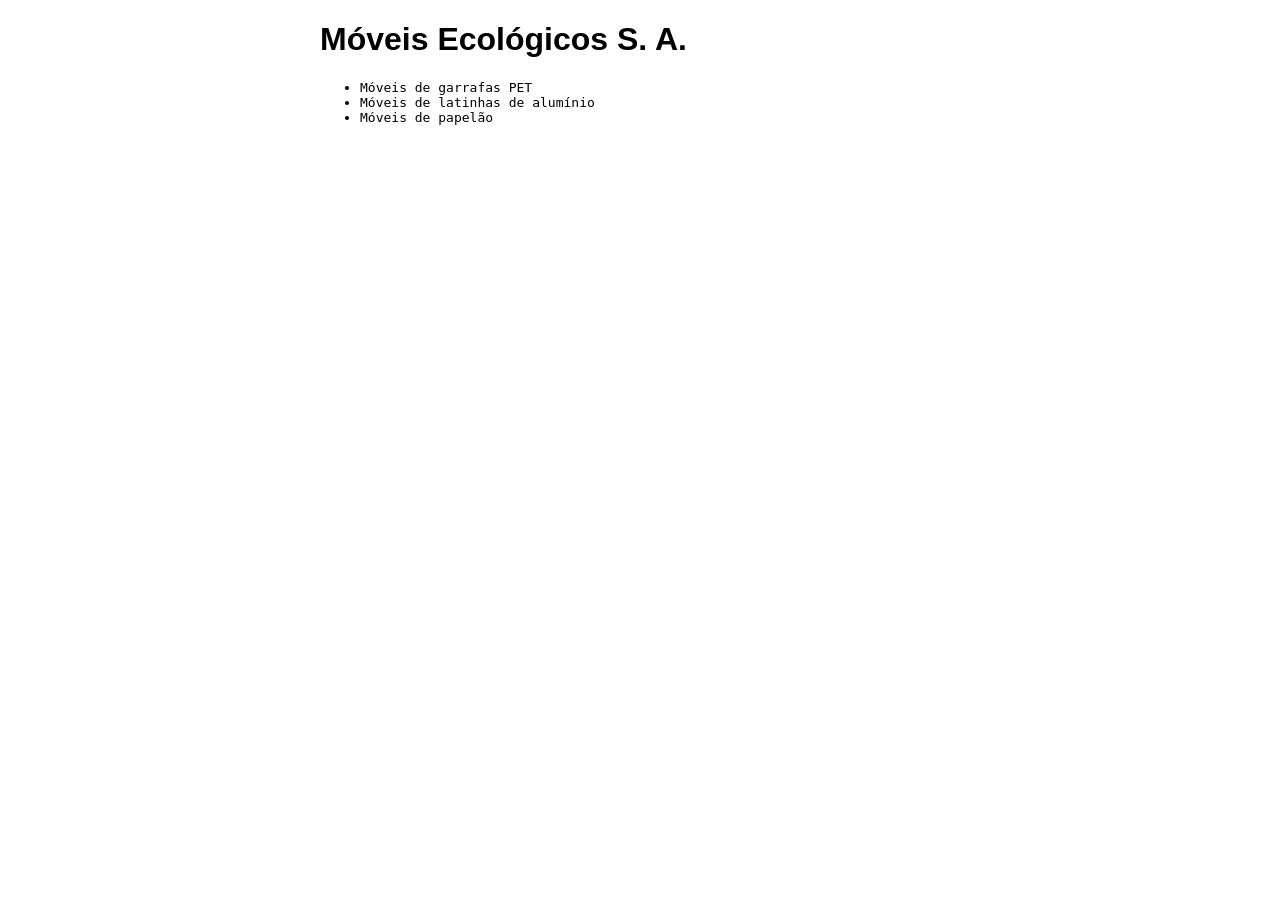
==== index.html @ 0059ae11 "Inserindo titulo e diminuindo tamanho da pagina" ====
<!DOCTYPE html>
<html>

<head>
    <meta charset="utf-8" />
    <meta name="description" content="Móveis ecológicos">
    <meta name="keywords" content="moveis ecologicos">
    <title>Móveis Ecológicos</title>
    <link rel="stylesheet" href="estilos.css">
</head>

<body>
    <h1>Móveis Ecológicos S. A.</h1>
    <ul>
        <li>Móveis de garrafas PET</li>
        <li>Móveis de latinhas de alumínio</li>
        <li>Móveis de papelão</li>
    </ul>
</body>

</html>
---- estilos.css ----
h1 {
    font-family: sans-serif;
}
li {
    font-family: monospace;
}
body {
    width: 50%;
    margin: auto;
}
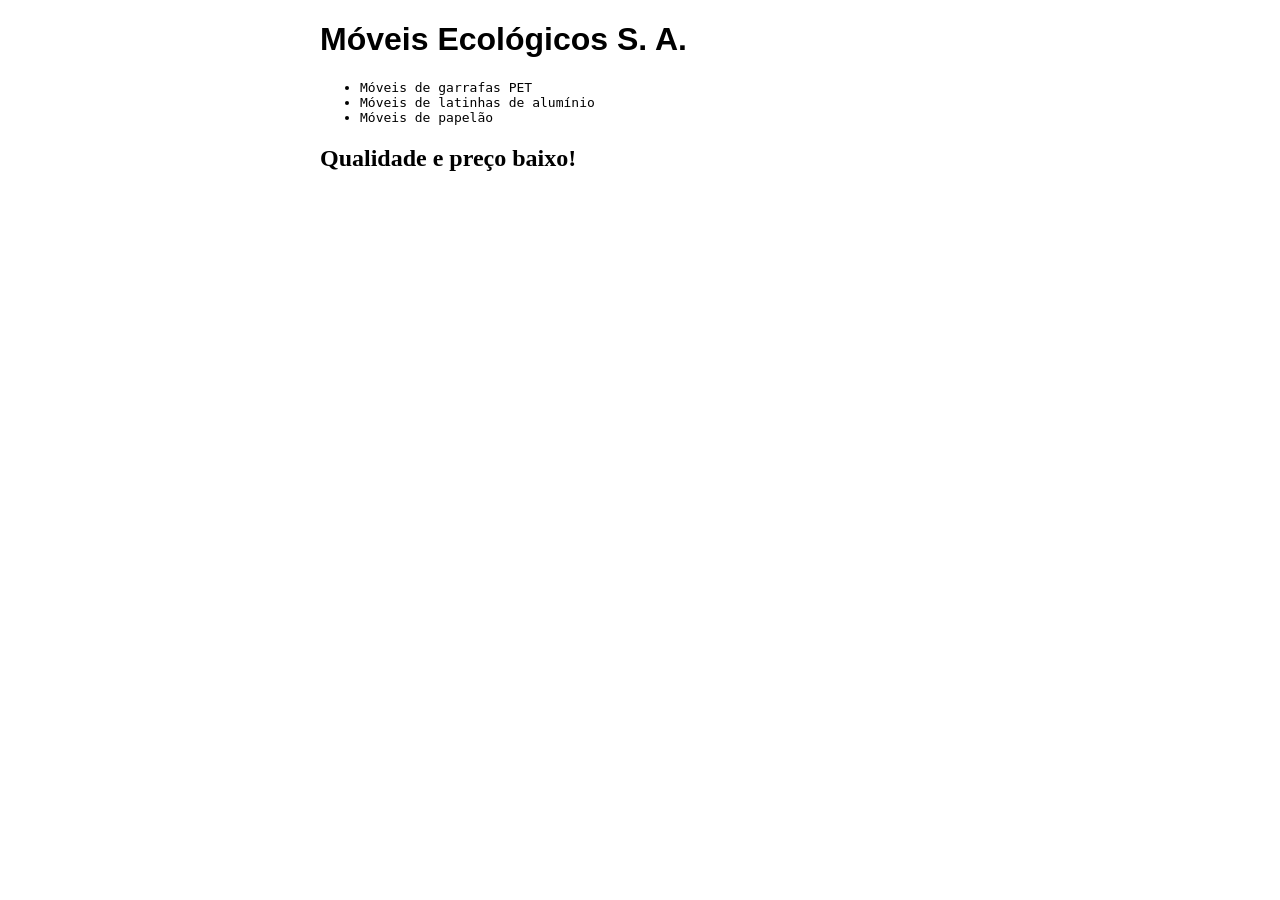
==== commit cfdfbd22: "Banner ao abrir pagina" ====
--- a/index.html
+++ b/index.html
@@ -7,15 +7,18 @@
     <meta name="keywords" content="moveis ecologicos">
     <title>Móveis Ecológicos</title>
     <link rel="stylesheet" href="estilos.css">
+    <script src="principal.js"></script>
 </head>
 
-<body>
+<body onload="trocaBanner()">
     <h1>Móveis Ecológicos S. A.</h1>
     <ul>
         <li>Móveis de garrafas PET</li>
         <li>Móveis de latinhas de alumínio</li>
         <li>Móveis de papelão</li>
     </ul>
+
+    <h2 id="mensagem"></h2>
 </body>
 
 </html>
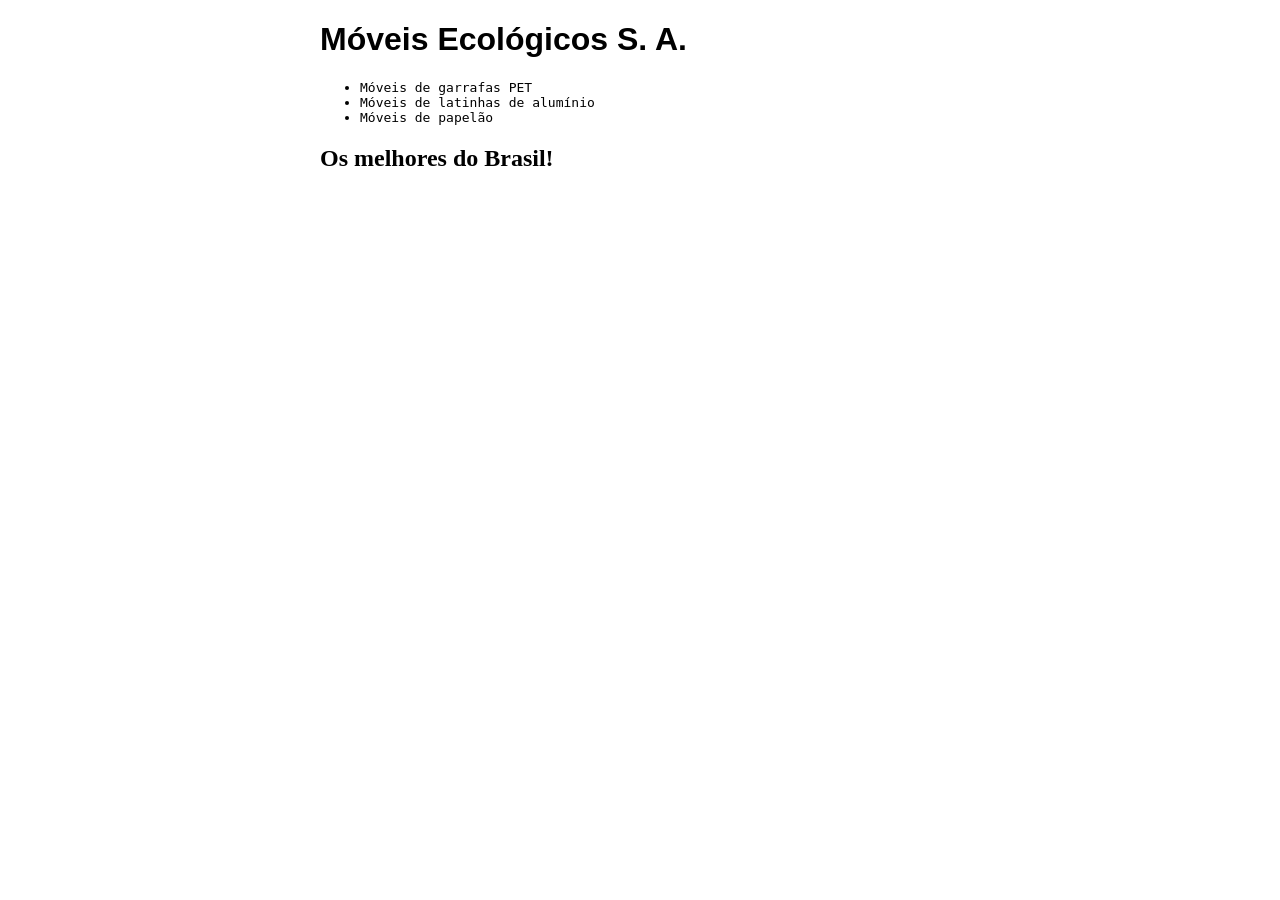
==== commit 1b4a62e5: "Renomeando CSS" ====
--- a/index.html
+++ b/index.html
@@ -6,7 +6,7 @@
     <meta name="description" content="Móveis ecológicos">
     <meta name="keywords" content="moveis ecologicos">
     <title>Móveis Ecológicos</title>
-    <link rel="stylesheet" href="estilos.css">
+    <link rel="stylesheet" href="principal.css">
     <script src="principal.js"></script>
 </head>
 
--- a/principal.css
+++ b/principal.css
@@ -0,0 +1,10 @@
+h1 {
+    font-family: sans-serif;
+}
+li {
+    font-family: monospace;
+}
+body {
+    width: 50%;
+    margin: auto;
+}
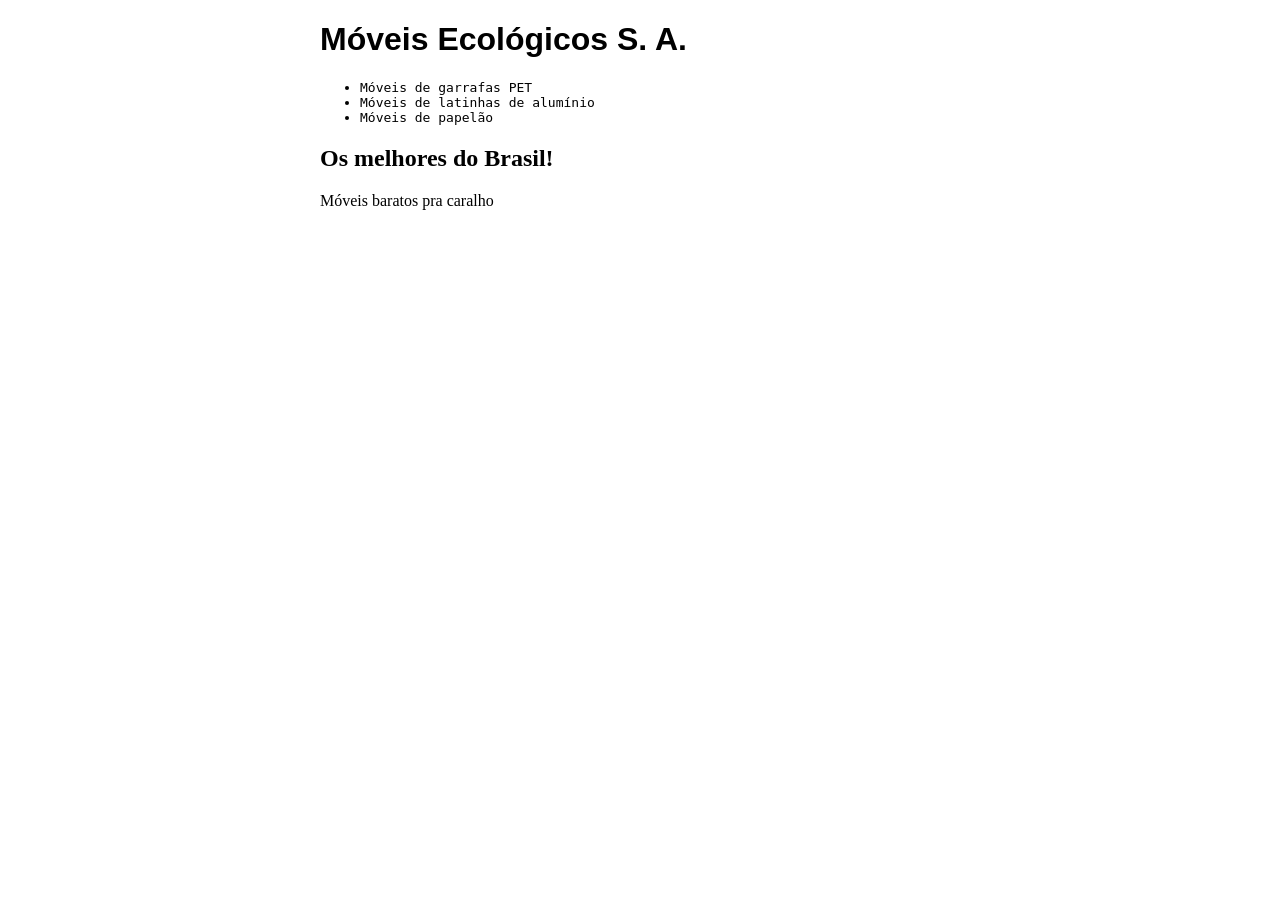
==== commit 799be98d: "Adicionando texto peculiar" ====
--- a/index.html
+++ b/index.html
@@ -7,7 +7,7 @@
     <meta name="keywords" content="moveis ecologicos">
     <title>Móveis Ecológicos</title>
     <link rel="stylesheet" href="principal.css">
-    <script src="principal.js"></script>
+    <script src="js/principal.js"></script>
 </head>
 
 <body onload="trocaBanner()">
@@ -19,6 +19,7 @@
     </ul>
 
     <h2 id="mensagem"></h2>
+    <p>Móveis baratos pra caralho</p>
 </body>
 
 </html>
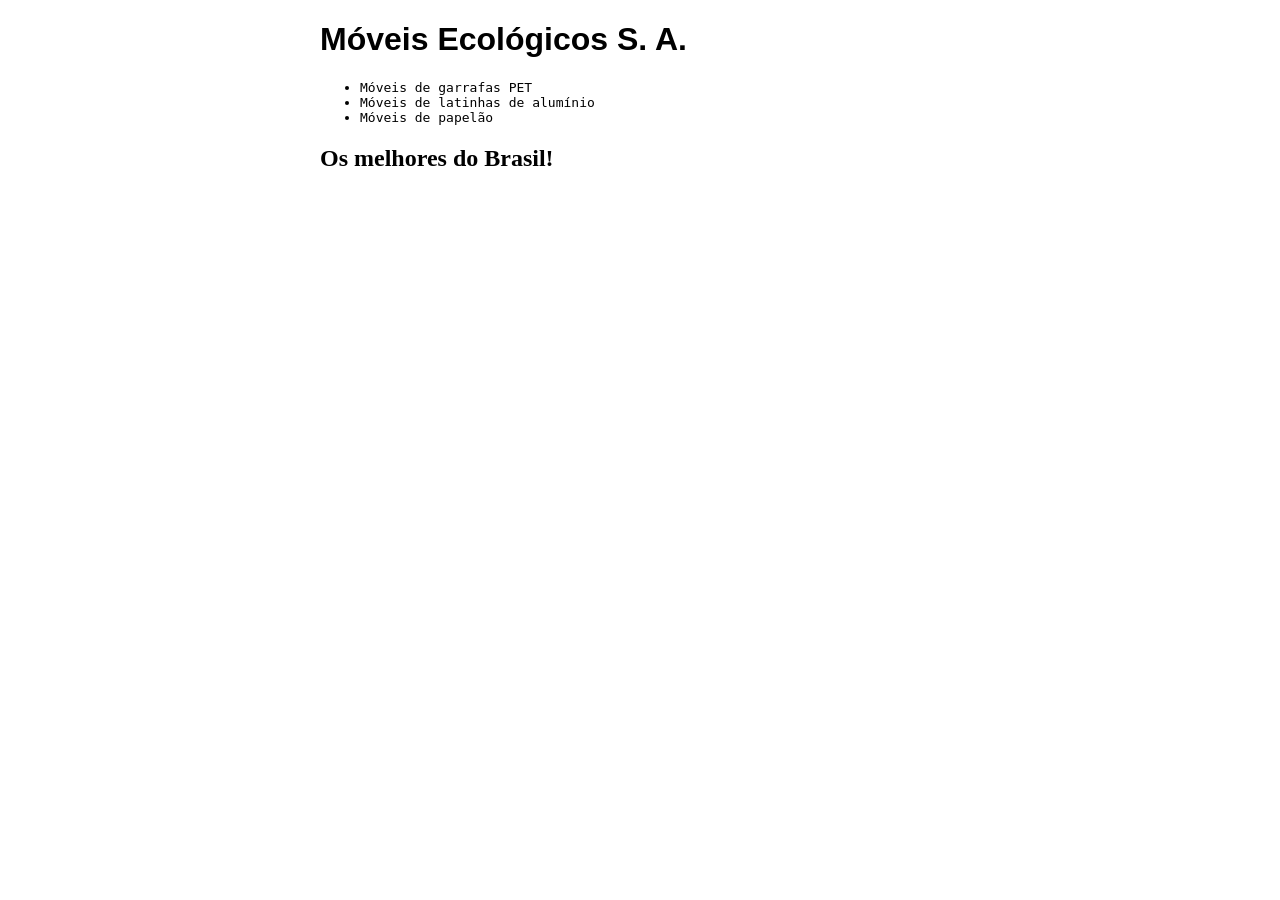
==== commit 2bd40a6f: "Revert "Adicionando texto peculiar" This reverts commit 799be98dca2dfea3d857ab7aa2b48734dbf47635." ====
--- a/index.html
+++ b/index.html
@@ -19,7 +19,6 @@
     </ul>
 
     <h2 id="mensagem"></h2>
-    <p>Móveis baratos pra caralho</p>
 </body>
 
 </html>
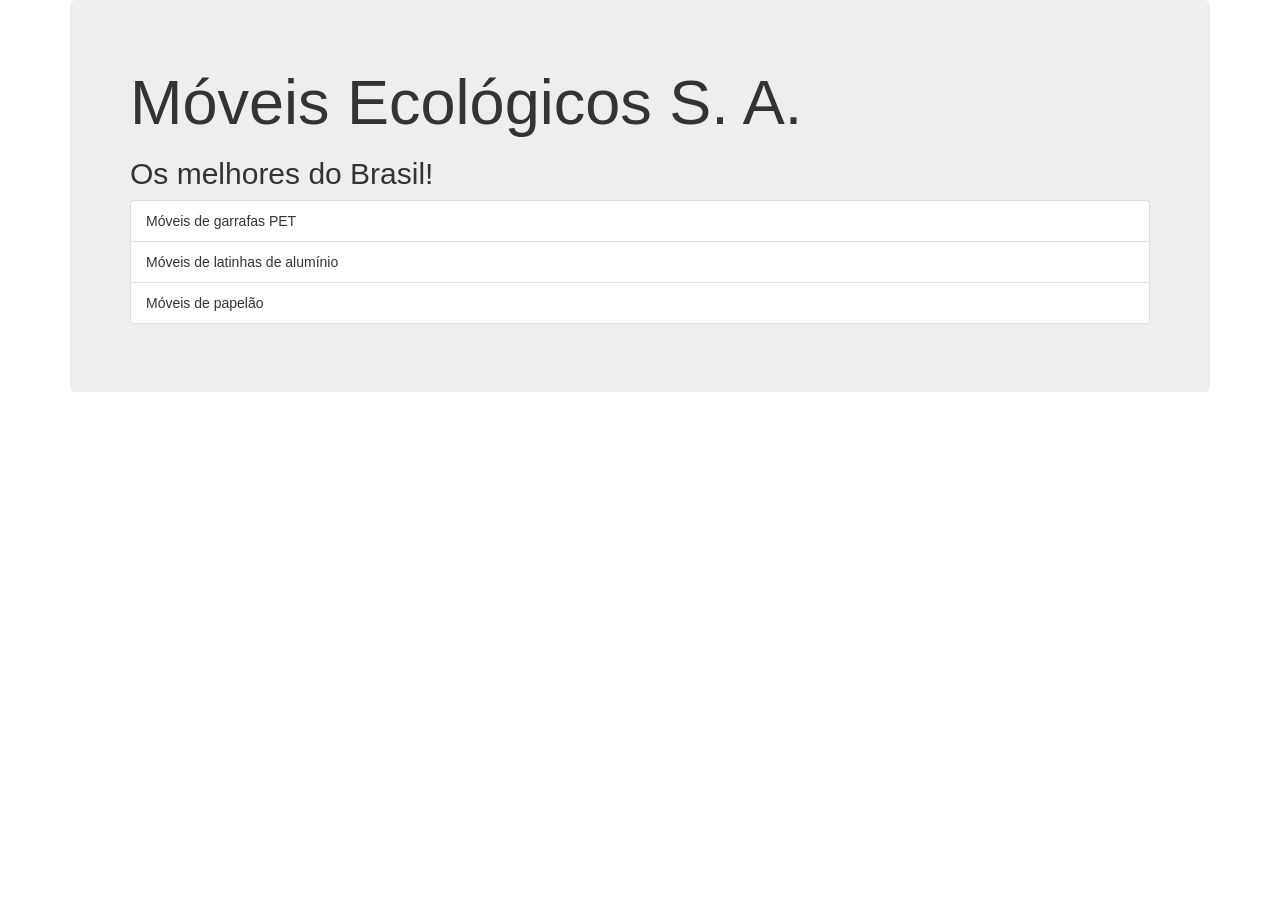
==== commit 6e8a3f68: "Adicionando bootstrap" ====
--- a/index.html
+++ b/index.html
@@ -5,20 +5,29 @@
     <meta charset="utf-8" />
     <meta name="description" content="Móveis ecológicos">
     <meta name="keywords" content="moveis ecologicos">
+    <link rel="stylesheet" href="http://netdna.bootstrapcdn.com/bootstrap/3.1.1/css/bootstrap.min.css">
     <title>Móveis Ecológicos</title>
-    <link rel="stylesheet" href="principal.css">
     <script src="js/principal.js"></script>
 </head>
 
-<body onload="trocaBanner()">
-    <h1>Móveis Ecológicos S. A.</h1>
-    <ul>
-        <li>Móveis de garrafas PET</li>
-        <li>Móveis de latinhas de alumínio</li>
-        <li>Móveis de papelão</li>
-    </ul>
-
-    <h2 id="mensagem"></h2>
+<body onload="trocaBanner();">
+    <div class="container">
+        <div class="jumbotron">
+            <h1>Móveis Ecológicos S. A.</h1>
+            <h2 id="mensagem"></h2>
+            <ul class="list-group">
+                <li class="list-group-item">
+                    Móveis de garrafas PET
+                </li>
+                <li class="list-group-item">
+                    Móveis de latinhas de alumínio
+                </li>
+                <li class="list-group-item">
+                    Móveis de papelão
+                </li>
+            </ul>
+        </div>
+    </div>
 </body>
 
 </html>
